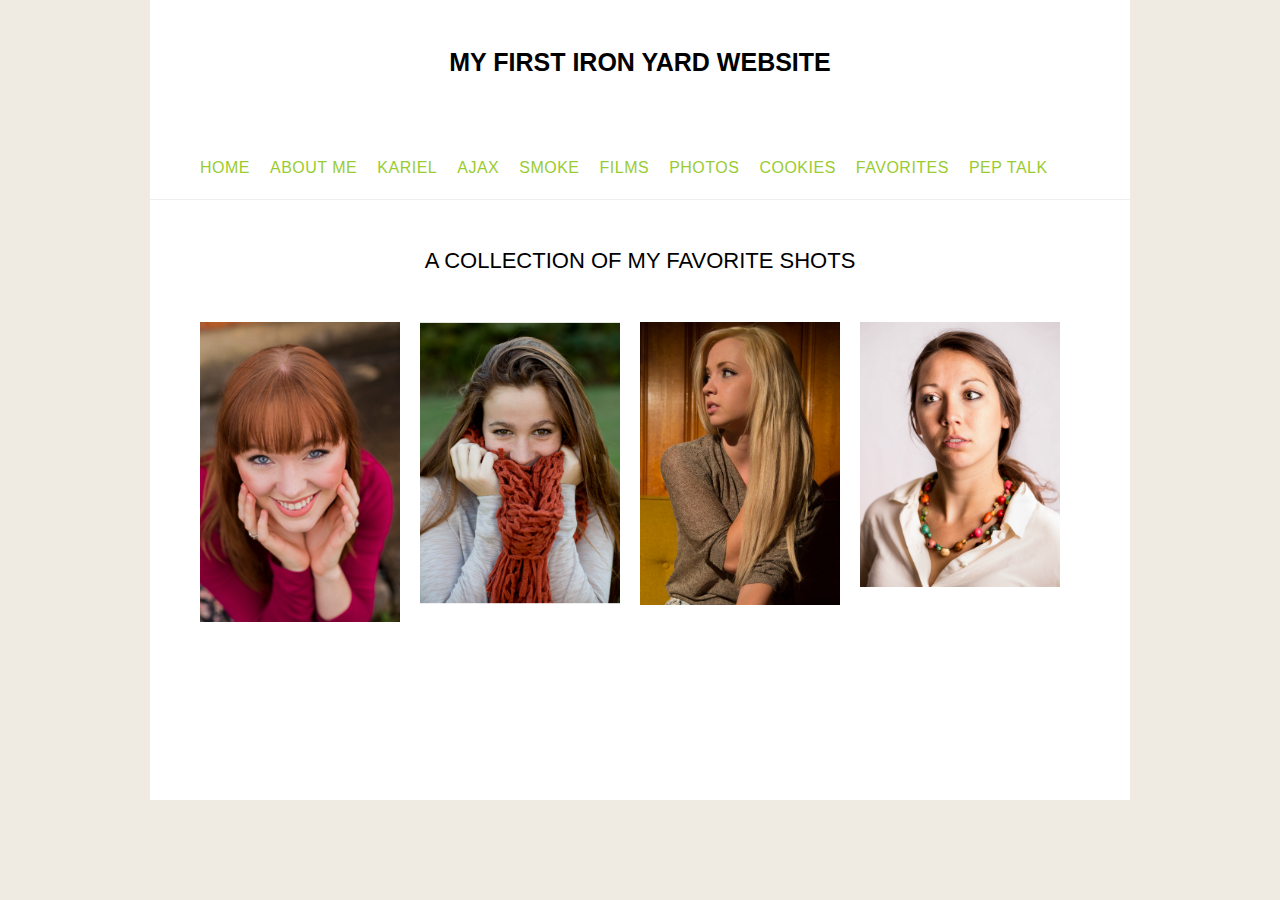
==== photos.html @ dea7aa62 "My site" ====
<!doctype html>
<html lang="en">
<head>
	<meta charset="UTF-8">
	<title>Document</title>
	<link rel="stylesheet" href="style.css">
</head>
<body>

	<header>

		<h1>My First Iron Yard Website</h1>
		
			<nav>

			<ul>
				<li><a href="index.html">Home</a></li>
				<li><a href="about.html">About Me</a></li>
				<li><a href="kariel.html">Kariel</a></li>

				<li><a href="ajax.html">Ajax</a></li>
				<li><a href="smoke.html">Smoke</a></li>

				<li><a href="films.html">Films</a></li>
				<li><a href="photos.html">Photos</a></li>
				<li><a href="cookies.html">Cookies</a></li>
				<li><a href="favorites.html">Favorites</a></li>
				<li><a href="peptalk.html">Pep Talk</a></li>

			</ul>
			

		</nav><!-- end nav -->


	</header><!-- end header -->


	<div class="photos">
		
		<h1>A collection of my favorite shots</h1>

		<div class="shotcontainer">
			
			<img src="img/fs1.png" alt="">
			<img src="img/fs2.png" alt="">
			<img src="img/fs3.png" alt="">
			<img src="img/fs4.png" alt="">

		</div><!--end shot container-->


	</div><!--end photos-->
	
</body>
</html>
---- style.css ----
/* http://meyerweb.com/eric/tools/css/reset/ 
   v2.0 | 20110126
   License: none (public domain)
*/

html, body, div, span, applet, object, iframe,
h1, h2, h3, h4, h5, h6, p, blockquote, pre,
a, abbr, acronym, address, big, cite, code,
del, dfn, em, img, ins, kbd, q, s, samp,
small, strike, strong, sub, sup, tt, var,
b, u, i, center,
dl, dt, dd, ol, ul, li,
fieldset, form, label, legend,
table, caption, tbody, tfoot, thead, tr, th, td,
article, aside, canvas, details, embed, 
figure, figcaption, footer, header, hgroup, 
menu, nav, output, ruby, section, summary,
time, mark, audio, video {
	margin: 0;
	padding: 0;
	border: 0;
	font-size: 100%;
	font: inherit;
	vertical-align: baseline;
}
/* HTML5 display-role reset for older browsers */
article, aside, details, figcaption, figure, 
footer, header, hgroup, menu, nav, section {
	display: block;
}
body {
	line-height: 1;
}
ol, ul {
	list-style: none;
}
blockquote, q {
	quotes: none;
}
blockquote:before, blockquote:after,
q:before, q:after {
	content: '';
	content: none;
}
table {
	border-collapse: collapse;
	border-spacing: 0;
}

*{ -moz-box-sizing: border-box; 
 -webkit-box-sizing: border-box; 
 box-sizing: border-box; }

body{
	background: #efebe3;

}

header h1{
	font-size: 25px;
	text-align: center;
	padding: 50px;
	text-transform: uppercase;
		font-family: Helvetica;
	font-weight: bold;
}

header{
	position: relative;
	width: 980px;
	height: 200px;
	margin: 0 auto;
	background-color: white;
	border-bottom: 1px solid #efefef;
}

header nav{
	position: relative;
	top: 30px;
	width: 900px;
	margin: 0 auto;
}


header nav ul li a{
	float: left;
	padding: 5px 10px;
	text-decoration: none;
	text-transform: uppercase;
	letter-spacing: .5px;
	display: block;
	color: #9acc30;
	font-family: Helvetica;
}

header nav ul li a:hover{
	text-decoration: underline;
}


/***Begin Home Styling***/

.homeintro{
	position: relative;
	width: 980px;
	height: 500px;
	margin: 0 auto;
	background-image: url(img/blogheader.png);
	background-repeat: no-repeat;
}

/***Begin About Styling***/

.about{
	position: relative;
	width: 980px;
	height: 400px;
	background-color: white;
	margin: 0 auto;
	border-top: 1px solid gray;
}

.about img{
	width: 200px;
	margin: 100px 0 0 50px;
	float: left;
}

.bio{
	position: relative;
	float: right;
	width: 450px;
	margin: 100px 50px 0 0;

}

.bio h1{
	font-size: 20px;
	font-family: 'Helvetica';
	letter-spacing: 1px;
	text-transform: uppercase;


}

.bio p{
	font-size: 16px;
	line-height: 22px;
	list-style: .5px;
	padding: 20px 0 0 0;
	font-family: "proxima-nova";
}

/****Begin Kariel Styles****/

.kariel{
	position: relative;
	width: 980px;
	height: 500px;
	background-color: white;
	margin: 0 auto;
}

.kariel img{
	width: 250px;
	margin: 100px 0 0 50px;
	float: left;
}


.karielbio{
	position: relative;
	float: right;
	width: 450px;
	margin: 100px 50px 0 0;
}

.karielbio h1{
	font-size: 20px;
	font-family: 'Helvetica';
	letter-spacing: 1px;
	text-transform: uppercase;
}

.karielbio p{
		font-size: 16px;
	line-height: 22px;
	list-style: .5px;
	padding: 20px 0 0 0;
	font-family: "proxima-nova";
}


/****Begin Kitteh Styles****/


.kitteh{
	position: relative;
	width: 980px;
	height: 500px;
	background-color: white;
	margin: 0 auto;
		border-top: 1px solid gray;

}

.kitteh img{
	position: relative;
	top: 100px;
	left: 50px;
	width: 240px;
	float: left;

}


.kittehbio{
	position: relative;
	float: right;
	width: 450px;
	margin: 100px 50px 0 0;


}

.kittehbio h1{
	font-size: 20px;
	font-family: 'Helvetica';
	letter-spacing: 1px;
	text-transform: uppercase;
}

.kittehbio p{
	font-size: 16px;
	line-height: 22px;
	list-style: .5px;
	padding: 20px 0 0 0;
	font-family: "proxima-nova";
}


/***Begin WoW Styles***/




/***Begin Favorites****/

.favorites{
	position: relative;
	width: 980px;
	height: 600px;
	background-color: white;
	margin: 0 auto;
}

.favorites h1{
	text-align: center;
	font-size: 22px;
	text-transform: uppercase;
	padding: 50px 0 50px 0;
	font-family: 'Helvetica';

}


.favcontain{
	position: relative;
	width: 500px;
	left: 285px;
}


.favbox{
	position: relative;
	width: 230px;
	height: 200px;
	float: left;
	padding: 20px;
}

.favbox h2{
	padding: 0 0 20px 0;
	font-family: 'Helvetica';
	font-size: 18px;
	text-transform: uppercase;
}

.favorites ul li{
	padding: 0 0 10px 0;
	font-size: 14px;
}

.favorites ul li a{
	text-decoration: none;
	letter-spacing: .2px;
		color: #9acc30;

}

.favorites ul li a:hover{
	text-decoration: underline;
}


/****Begin Photo Styles***/

.photos{
	position: relative;
	width: 980px;
	height: 600px;
	margin: 0 auto;
	background-color: white;
}

.photos h1{
	text-align: center;
	font-size: 22px;
	text-transform: uppercase;
	padding: 50px 0 50px 0;
	font-family: 'Helvetica';

}

.shotcontainer{
	position: relative;
	width: 880px;
	margin: 0 auto;

}

.shotcontainer img{
	width: 220px;
	float: left;
	padding: 0 20px 0 0;
}


/***Begin Film Styles***/

.films{
	position: relative;
	width: 980px;
	height: 500px;
	margin: 0 auto;
	background-color: #fff;
}

.films h1{
	text-align: center;
	font-size: 22px;
	text-transform: uppercase;
	padding: 50px 0 50px 0;
	font-family: 'Helvetica';
}

.filmcontain iframe{
	float: left;
	margin: 0 0 0 30px;
}

.filmcontain h2{
		font-size: 20px;
	font-family: 'Helvetica';
	letter-spacing: 1px;
	text-transform: uppercase;
	float: right;
	margin: 0 120px 0 0;
}

.filmcontain p{
	font-size: 16px;
	width: 300px;
	float: right;
	margin: 30px 55px 0 0;
	line-height: 20px;
}

/***Begin Cookie Styling***/


.cookies{
	position: relative;;
	width: 980px;
	height: 800px;
	margin: 0 auto;
	background-color: #fff;
}

.cookies h1{
	text-align: center;
	font-size: 22px;
	text-transform: uppercase;
	padding: 50px 0 50px 0;
	font-family: 'Helvetica';
}

.cookies img{

	position: relative;
	display: block;
	width: 400px;
	margin: 0 auto;
}

/***Begin pep talk Styling***/

.peptalk{
		position: relative;;
	width: 980px;
	height: 600px;
	margin: 0 auto;
	background-color: #fff;
}

.peptalk h1{
		text-align: center;
	font-size: 22px;
	text-transform: uppercase;
	padding: 50px 0 50px 0;
	font-family: 'Helvetica';
}
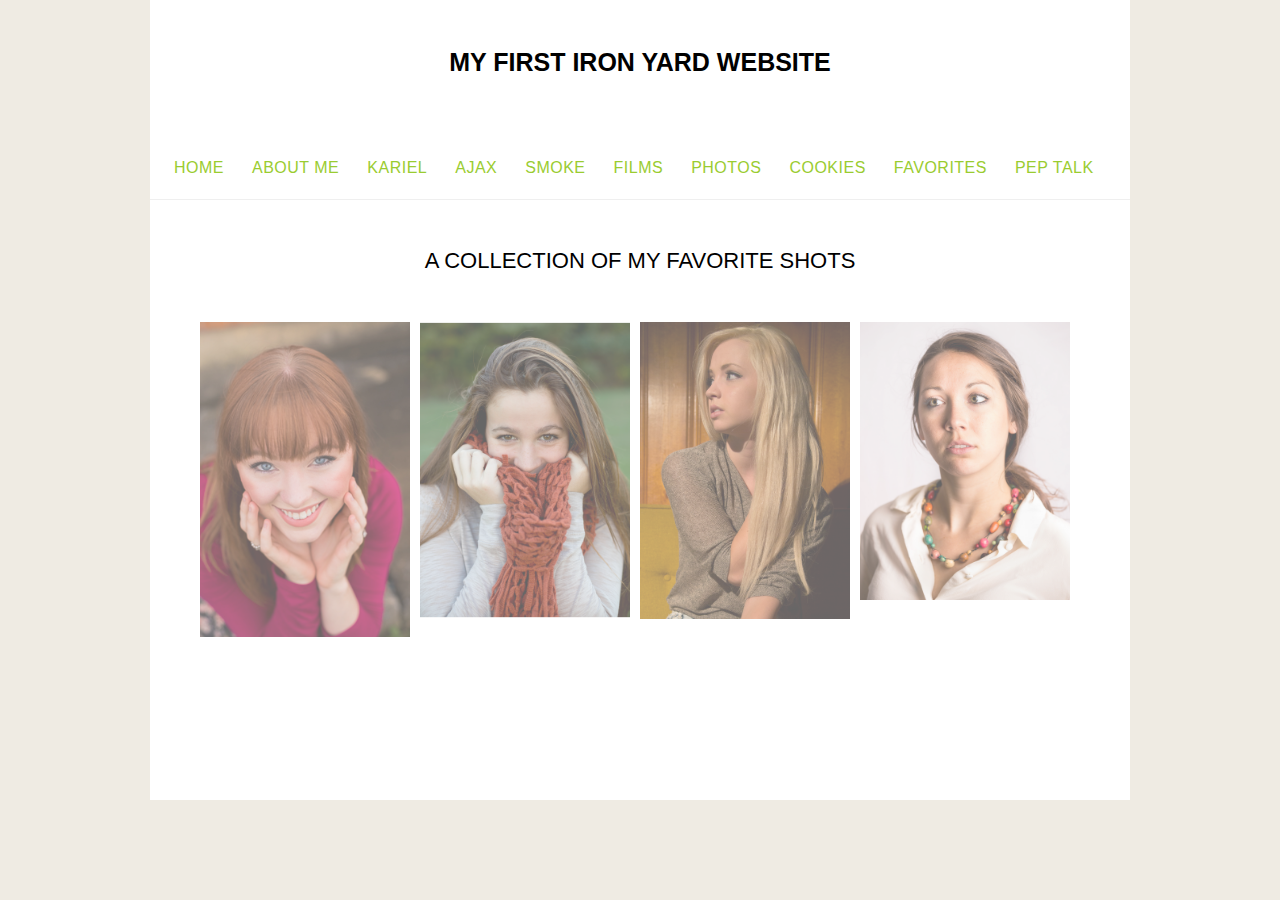
==== commit fc37124b: "Added CSS3 transitions to the images on the various bio pages as well as on the photo gallery, also " ====
--- a/photos.html
+++ b/photos.html
@@ -42,10 +42,10 @@
 
 		<div class="shotcontainer">
 			
-			<img src="img/fs1.png" alt="">
-			<img src="img/fs2.png" alt="">
-			<img src="img/fs3.png" alt="">
-			<img src="img/fs4.png" alt="">
+			<img src="img/fs1.png" alt="Amanda" class="ph1">
+			<img src="img/fs2.png" alt="Henar" class="ph2">
+			<img src="img/fs3.png" alt="Julia" class="ph3">
+			<img src="img/fs4.png" alt="Andi" class="ph4">
 
 		</div><!--end shot container-->
 
--- a/style.css
+++ b/style.css
@@ -72,19 +72,28 @@
 	margin: 0 auto;
 	background-color: white;
 	border-bottom: 1px solid #efefef;
+
+}
+
+header{
+	transition: background 0.9s ease;
+}
+
+header:hover{
+	background-color: #efebe3;
 }
 
 header nav{
 	position: relative;
 	top: 30px;
-	width: 900px;
+	width: 960px;
 	margin: 0 auto;
 }
 
 
 header nav ul li a{
 	float: left;
-	padding: 5px 10px;
+	padding: 5px 14px;
 	text-decoration: none;
 	text-transform: uppercase;
 	letter-spacing: .5px;
@@ -94,7 +103,8 @@
 }
 
 header nav ul li a:hover{
-	text-decoration: underline;
+	transition: color 0.9s ease;
+	color: #92B940;
 }
 
 
@@ -124,6 +134,10 @@
 	width: 200px;
 	margin: 100px 0 0 50px;
 	float: left;
+}
+
+.about img:hover{
+	-webkit-transform: rotate(10deg);
 }
 
 .bio{
@@ -167,6 +181,10 @@
 	float: left;
 }
 
+.kariel img:hover{
+	-webkit-transform: rotate(10deg);
+}
+
 
 .karielbio{
 	position: relative;
@@ -214,6 +232,12 @@
 }
 
 
+.kitteh img:hover{
+	-webkit-transform: rotate(10deg);
+
+}
+
+
 .kittehbio{
 	position: relative;
 	float: right;
@@ -332,9 +356,38 @@
 .shotcontainer img{
 	width: 220px;
 	float: left;
-	padding: 0 20px 0 0;
-}
-
+	display: block;
+	padding: 0 10px 0 0;
+	opacity: 0.6;
+}
+
+
+.shotcontainer img.ph1{
+	z-index: 1;
+}
+
+.shotcontainer img.ph2{
+	z-index: 2;
+}
+.shotcontainer img.ph3{
+	z-index: 4;
+}
+.shotcontainer img.ph4{
+	z-index: 3;
+}
+
+
+.shotcontainer img:hover{
+	transition: opacity .5s ease;
+	transition: margin .5s ease;
+
+}
+
+.shotcontainer img:hover{
+	opacity: 1;
+	margin-top: 30px;
+	z-index: 100 !important;
+}
 
 /***Begin Film Styles***/
 
